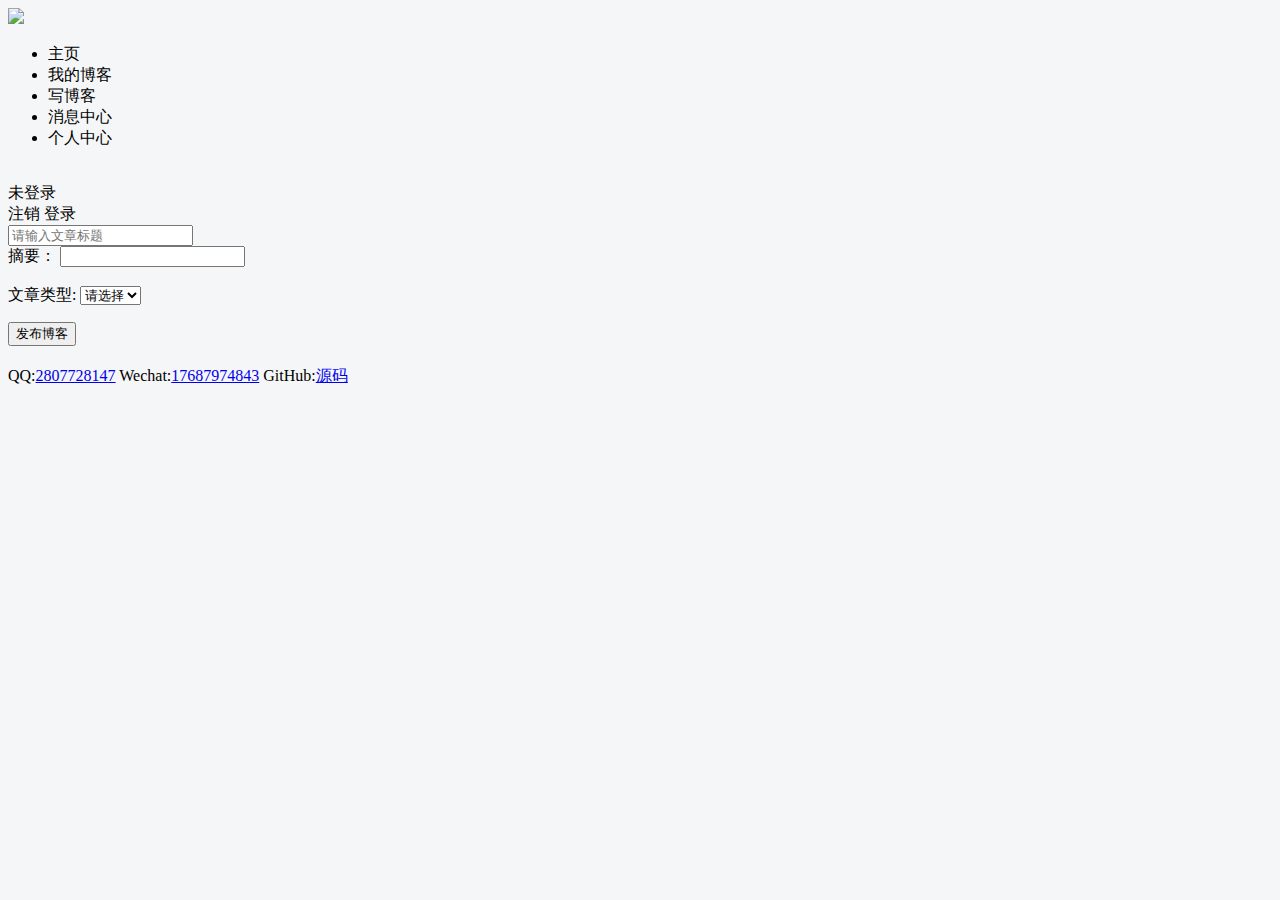
==== src/main/resources/templates/addblog.html @ 6dc7d0d7 "lsj" ====
<!DOCTYPE html>
<html xmlns:th="http://www.thymeleaf.org">
	<head>
		<meta charset="utf-8">
		<title>写博客</title>
	</head>
		<script type="text/javascript">
			
		</script>
		<link href="//at.alicdn.com/t/font_1803890_br7y3itdnoi.css" type="text/css" rel="stylesheet" />
		<link rel="stylesheet" type="text/css" th:href="@{/css/addblog.css}" />
		<link rel="stylesheet" type="text/css" th:href="@{/css/bootstrap-theme.min.css}" />
		<link rel="stylesheet" type="text/css" th:href="@{/css/bootstrap.min.css}" />
		<link rel="stylesheet" type="text/css" th:href="@{/css/public.css}"/>
		<script type="text/javascript" th:src="@{/js/addblog.js}"></script>
		<script type="text/javascript" th:src="@{/js/jquery-1.12.4.js}"></script>
		<script type="text/javascript" th:src="@{/js/bootstrap.min.js}"></script>
		<script type="text/javascript" th:src="@{/js/public.js}"></script>
		<script type="text/javascript" th:src="@{/js/wangEditor.min.js}"></script>
	<body style="background-color: #F5F6F7;">
	<!-- Header -->
	<div id="head">
		<div id="head-logo">
			<img src="img/blog.png" th:src="@{/img/blog.png}" />
		</div>
		<ul id="head-ul">
			<li>主页</li><li>我的博客</li><li>写博客</li><li>消息中心</li><li>个人中心</li>
		</ul>
		<div id="head-user">
			<input type="hidden" name="loginUid" th:value="${session.loginUser?.uid}">
			<div id="head-img">
				<img th:if="${session.loginUser != null}" th:src="@{'/upload/'+${session.loginUser.uimage}}" />
				<img th:src="@{/img/userhead.png}" th:if="${session.loginUser == null}"/>
			</div>
			<span th:if="${session.loginUser != null}" th:text="${session.loginUser?.uname}"></span>
			<span th:if="${session.loginUser == null}">未登录</span>
			<div id="user-login">
				<span th:if="${session.loginUser != null}" class="btn">注销</span>
				<span th:if="${session.loginUser == null}" class="btn">登录</span>
			</div>
		</div>
	</div>
		
		<div class="addb">
			<div class="ti">
				<input type="text" name="btitle" placeholder="请输入文章标题" maxlength="100">
			</div>
		    <div class="dome01"></div>
			<div class="fushu">
				<span>摘要：</span>
				<input type="text" name="">
				<br>
				<br>
				<span>文章类型</span>:
				<select><option>请选择</option><option>Java</option><option>mysql</option><option>框架</option><option>css</option></select>
				<p class="pb_fa"><button class="">发布博客</button> </p>
			</div>
		</div>
		
		<div id="foot" style="margin-top: 20px;">
			<p>
				<span><i class="iconfont icon-qq"></i>QQ:<a href="#">2807728147</a></span>
				<span><i class="iconfont icon-weixin"></i>Wechat:<a href="#">17687974843</a></span>
				<span><i class="iconfont icon-github"></i>GitHub:<a href="https://github.com/lsjdegit/blogsystem.git">源码</a></span>
			</p>
		</div> 
	</body>
	
	
	<script type=text/javascript>
		var E = window.wangEditor;
		var editor = new E('.dome01');
		editor.customConfig.uploadImgServer = '/upload'  // 上传图片到服务器
		// 关闭粘贴样式的过滤
        editor.customConfig.pasteFilterStyle = false;
		editor.create();
	</script>
</html>
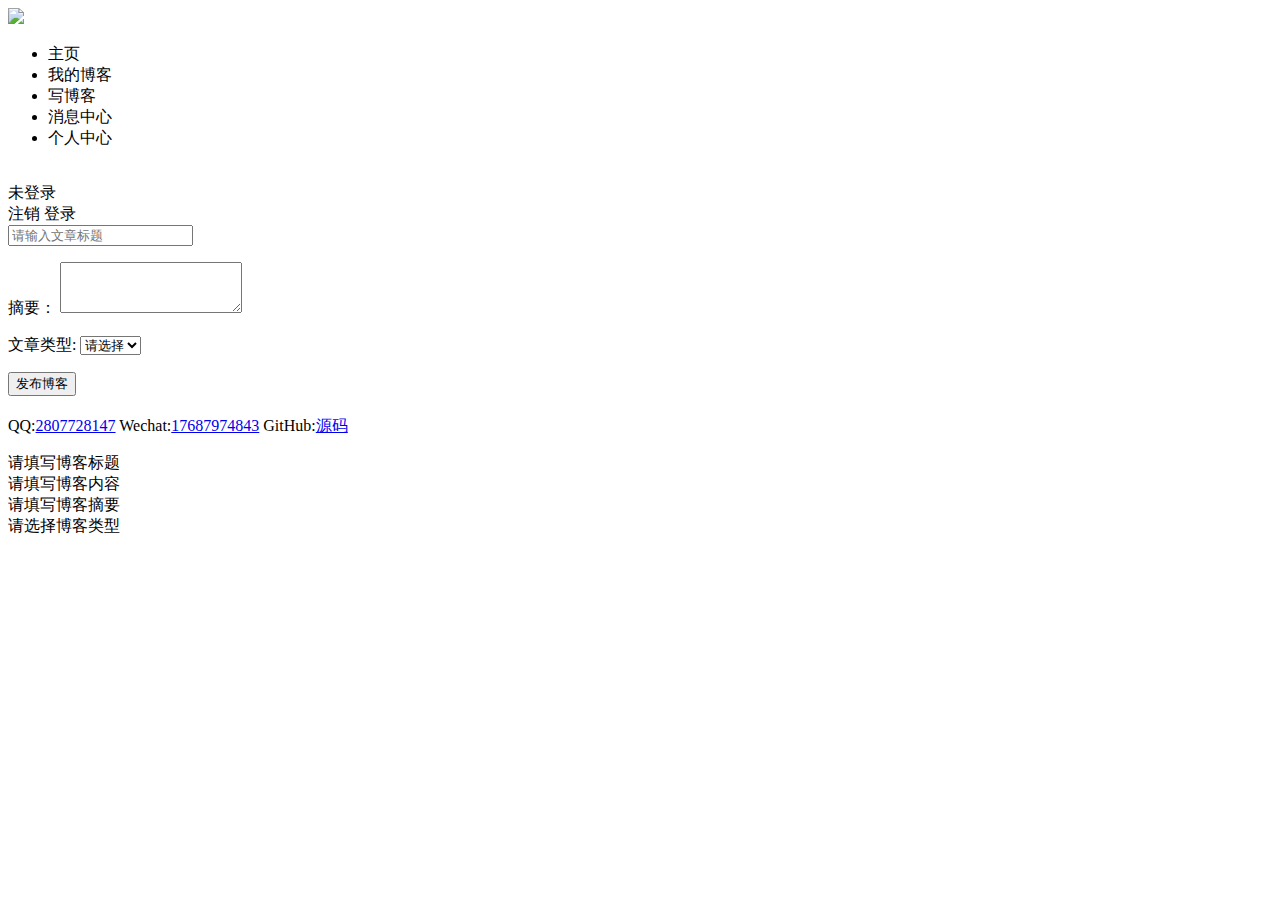
==== commit c577d5e2: "lsj" ====
--- a/src/main/resources/templates/addblog.html
+++ b/src/main/resources/templates/addblog.html
@@ -3,21 +3,21 @@
 	<head>
 		<meta charset="utf-8">
 		<title>写博客</title>
-	</head>
-		<script type="text/javascript">
-			
-		</script>
 		<link href="//at.alicdn.com/t/font_1803890_br7y3itdnoi.css" type="text/css" rel="stylesheet" />
-		<link rel="stylesheet" type="text/css" th:href="@{/css/addblog.css}" />
 		<link rel="stylesheet" type="text/css" th:href="@{/css/bootstrap-theme.min.css}" />
 		<link rel="stylesheet" type="text/css" th:href="@{/css/bootstrap.min.css}" />
 		<link rel="stylesheet" type="text/css" th:href="@{/css/public.css}"/>
-		<script type="text/javascript" th:src="@{/js/addblog.js}"></script>
+		<link rel="stylesheet" type="text/css" th:href="@{/css/addblog.css}" />
 		<script type="text/javascript" th:src="@{/js/jquery-1.12.4.js}"></script>
 		<script type="text/javascript" th:src="@{/js/bootstrap.min.js}"></script>
+		<script type="text/javascript" th:src="@{/js/wangEditor.min.js}"></script>
 		<script type="text/javascript" th:src="@{/js/public.js}"></script>
-		<script type="text/javascript" th:src="@{/js/wangEditor.min.js}"></script>
-	<body style="background-color: #F5F6F7;">
+		<script type="text/javascript" th:src="@{/js/addblog.js}"></script>
+		<script type="text/javascript" th:inline="javascript">
+			var ctxPath = [[@{/}]];
+		</script>
+	</head>
+	<body>
 	<!-- Header -->
 	<div id="head">
 		<div id="head-logo">
@@ -43,17 +43,25 @@
 		
 		<div class="addb">
 			<div class="ti">
-				<input type="text" name="btitle" placeholder="请输入文章标题" maxlength="100">
+				<input class="form-control" type="text" name="btitle" placeholder="请输入文章标题" maxlength="100">
+				<!--<button type="button" class="btn btn-default" data-container="body" data-toggle="popover" data-placement="right" data-content="请填写博客标题"></button>-->
+				<!--<button type="button" class="btn btn-default" data-container="body" data-toggle="popover" data-placement="top" data-content="请多写点内容"></button>-->
 			</div>
 		    <div class="dome01"></div>
-			<div class="fushu">
-				<span>摘要：</span>
-				<input type="text" name="">
-				<br>
-				<br>
-				<span>文章类型</span>:
-				<select><option>请选择</option><option>Java</option><option>mysql</option><option>框架</option><option>css</option></select>
-				<p class="pb_fa"><button class="">发布博客</button> </p>
+			<div class="fushu" >
+				<!--<button type="button" class="btn btn-default" data-container="body" data-toggle="popover" data-placement="right" data-content="请选择博客类型"></button>-->
+				<!--<button type="button" class="btn btn-default" data-container="body" data-toggle="popover" data-placement="right" data-content="请填写博客摘要"></button>-->
+				<p>
+					<span>摘要：</span>
+					<textarea class="form-control" rows="3"></textarea>
+				</p>
+				<span>
+					文章类型:
+				</span>
+				<select class="form-control">
+					<option value="0">请选择</option>
+				</select>
+				<p class="pb_fa"><button class="form-control">发布博客</button> </p>
 			</div>
 		</div>
 		
@@ -63,16 +71,10 @@
 				<span><i class="iconfont icon-weixin"></i>Wechat:<a href="#">17687974843</a></span>
 				<span><i class="iconfont icon-github"></i>GitHub:<a href="https://github.com/lsjdegit/blogsystem.git">源码</a></span>
 			</p>
-		</div> 
+		</div>
+		<div class="popover fade right in" id="popover575669" role="tooltip" style="left: 984.65px; top: 97px;"><div class="arrow"></div><h3 class="popover-title" style="display: none;"></h3><div class="popover-content">请填写博客标题</div></div>
+		<div class="popover fade top in" id="popover748664" role="tooltip" style="left: 1187.86px; top: 117px;"><div class="arrow"></div><h3 class="popover-title" style="display: none;"></h3><div class="popover-content">请填写博客内容</div></div>
+		<div class="popover fade right in" id="popover647756" role="tooltip" style="left: 1030.35px; top: 609px;"><div class="arrow"></div><h3 class="popover-title" style="display: none;"></h3><div class="popover-content">请填写博客摘要</div></div>
+		<div class="popover fade right in" id="popover19436" role="tooltip" style="left: 436.22px; top: 708px;"><div class="arrow"></div><h3 class="popover-title" style="display: none;"></h3><div class="popover-content">请选择博客类型</div></div>
 	</body>
-	
-	
-	<script type=text/javascript>
-		var E = window.wangEditor;
-		var editor = new E('.dome01');
-		editor.customConfig.uploadImgServer = '/upload'  // 上传图片到服务器
-		// 关闭粘贴样式的过滤
-        editor.customConfig.pasteFilterStyle = false;
-		editor.create();
-	</script>
 </html>
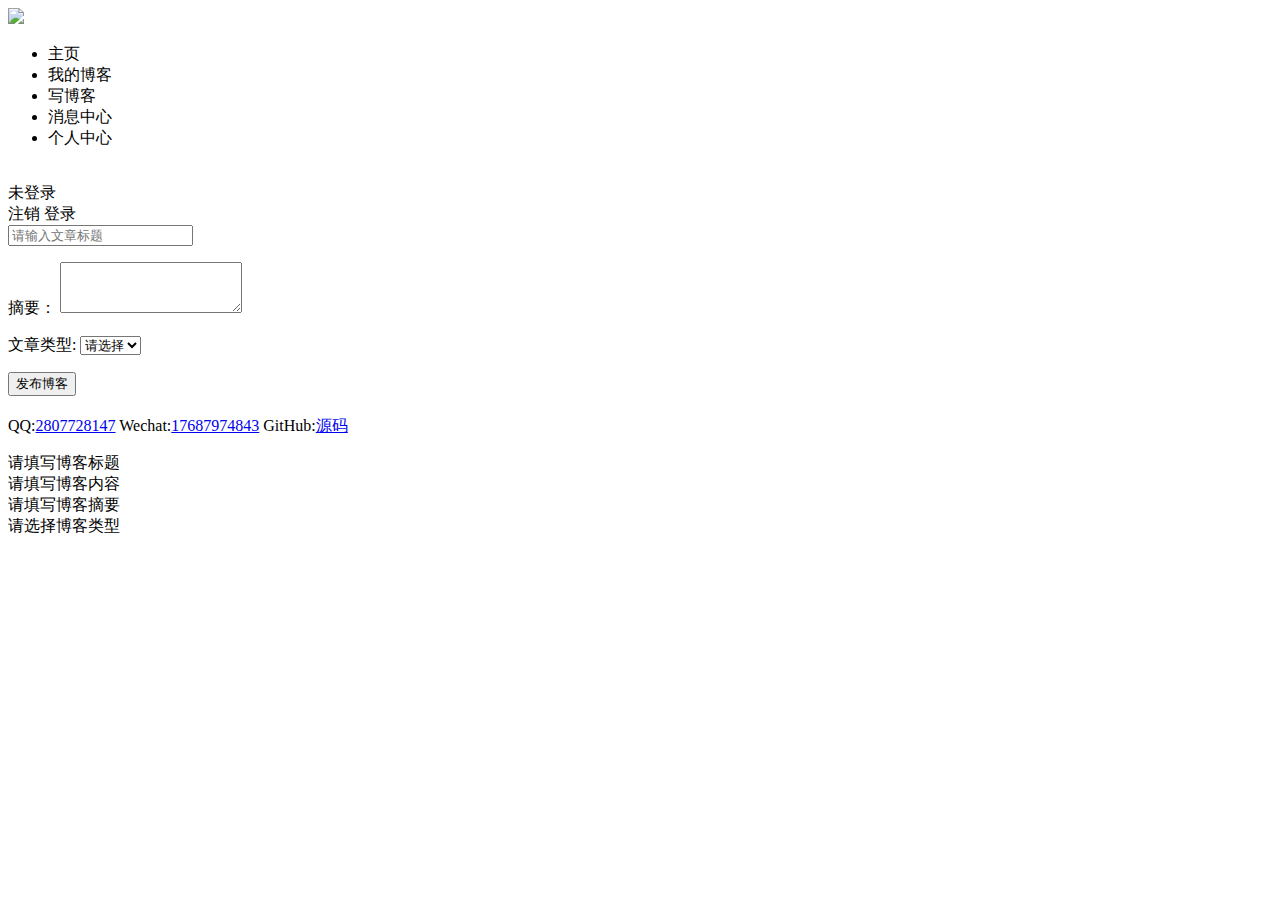
==== commit dc5b06d0: "lsj" ====
--- a/src/main/resources/templates/addblog.html
+++ b/src/main/resources/templates/addblog.html
@@ -47,7 +47,7 @@
 				<!--<button type="button" class="btn btn-default" data-container="body" data-toggle="popover" data-placement="right" data-content="请填写博客标题"></button>-->
 				<!--<button type="button" class="btn btn-default" data-container="body" data-toggle="popover" data-placement="top" data-content="请多写点内容"></button>-->
 			</div>
-		    <div class="dome01"></div>
+		    <div id="dome01" tabindex="999999"></div>
 			<div class="fushu" >
 				<!--<button type="button" class="btn btn-default" data-container="body" data-toggle="popover" data-placement="right" data-content="请选择博客类型"></button>-->
 				<!--<button type="button" class="btn btn-default" data-container="body" data-toggle="popover" data-placement="right" data-content="请填写博客摘要"></button>-->
@@ -73,8 +73,8 @@
 			</p>
 		</div>
 		<div class="popover fade right in" id="popover575669" role="tooltip" style="left: 984.65px; top: 97px;"><div class="arrow"></div><h3 class="popover-title" style="display: none;"></h3><div class="popover-content">请填写博客标题</div></div>
-		<div class="popover fade top in" id="popover748664" role="tooltip" style="left: 1187.86px; top: 117px;"><div class="arrow"></div><h3 class="popover-title" style="display: none;"></h3><div class="popover-content">请填写博客内容</div></div>
-		<div class="popover fade right in" id="popover647756" role="tooltip" style="left: 1030.35px; top: 609px;"><div class="arrow"></div><h3 class="popover-title" style="display: none;"></h3><div class="popover-content">请填写博客摘要</div></div>
-		<div class="popover fade right in" id="popover19436" role="tooltip" style="left: 436.22px; top: 708px;"><div class="arrow"></div><h3 class="popover-title" style="display: none;"></h3><div class="popover-content">请选择博客类型</div></div>
+		<div class="popover fade bottom in" id="popover748664" role="tooltip" style="left: 1187.86px; top: 596px;"><div class="arrow"></div><h3 class="popover-title" style="display: none;"></h3><div class="popover-content">请填写博客内容</div></div>
+		<div class="popover fade right in" id="popover647756" role="tooltip" style="left: 1022.35px; top: 609px;"><div class="arrow"></div><h3 class="popover-title" style="display: none;"></h3><div class="popover-content">请填写博客摘要</div></div>
+		<div class="popover fade right in" id="popover19436" role="tooltip" style="left: 430.22px; top: 708px;"><div class="arrow"></div><h3 class="popover-title" style="display: none;"></h3><div class="popover-content">请选择博客类型</div></div>
 	</body>
 </html>
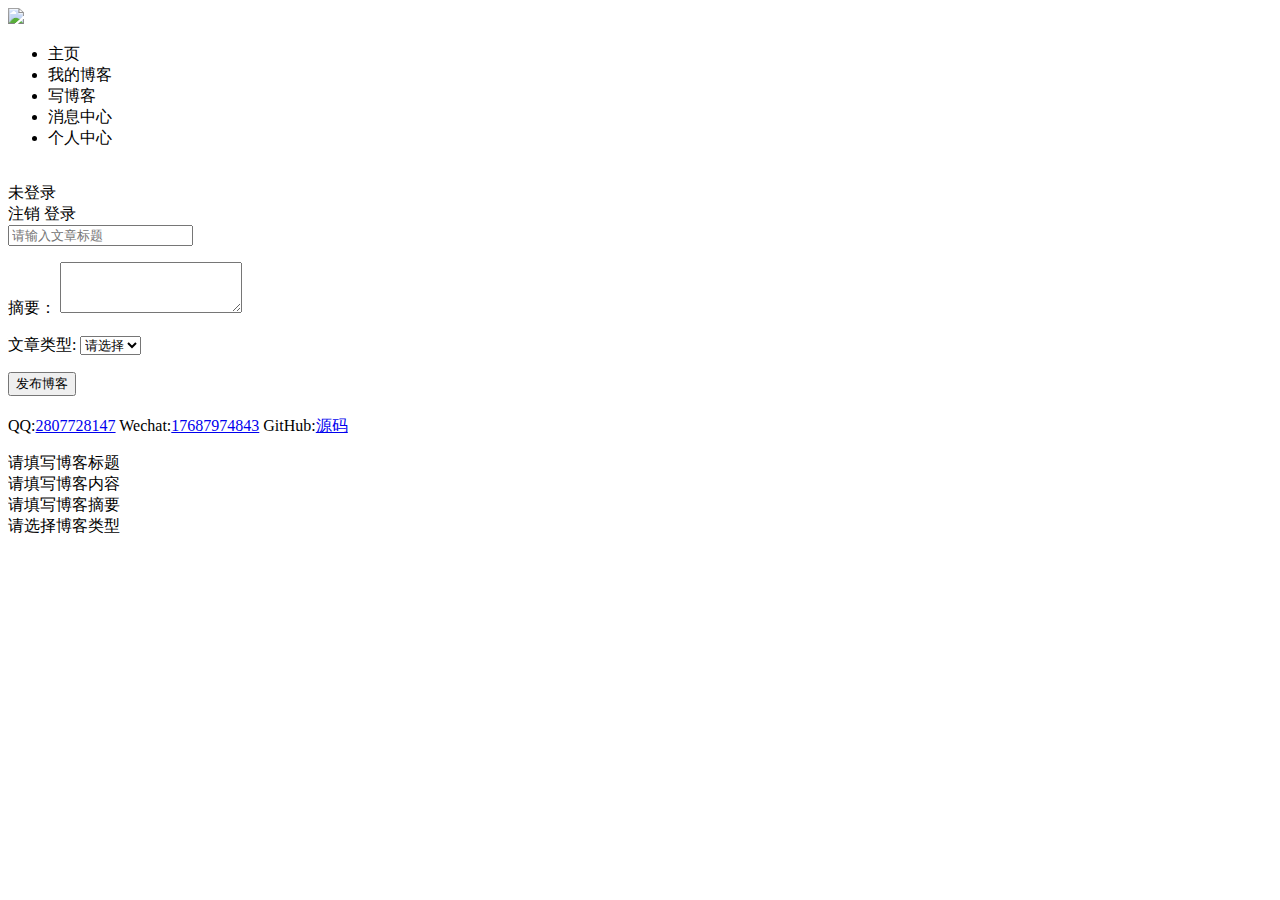
==== commit 647d4b69: "lsj" ====
--- a/src/main/resources/templates/addblog.html
+++ b/src/main/resources/templates/addblog.html
@@ -47,7 +47,7 @@
 				<!--<button type="button" class="btn btn-default" data-container="body" data-toggle="popover" data-placement="right" data-content="请填写博客标题"></button>-->
 				<!--<button type="button" class="btn btn-default" data-container="body" data-toggle="popover" data-placement="top" data-content="请多写点内容"></button>-->
 			</div>
-		    <div id="dome01" tabindex="999999"></div>
+		    <div id="dome01" ></div>
 			<div class="fushu" >
 				<!--<button type="button" class="btn btn-default" data-container="body" data-toggle="popover" data-placement="right" data-content="请选择博客类型"></button>-->
 				<!--<button type="button" class="btn btn-default" data-container="body" data-toggle="popover" data-placement="right" data-content="请填写博客摘要"></button>-->
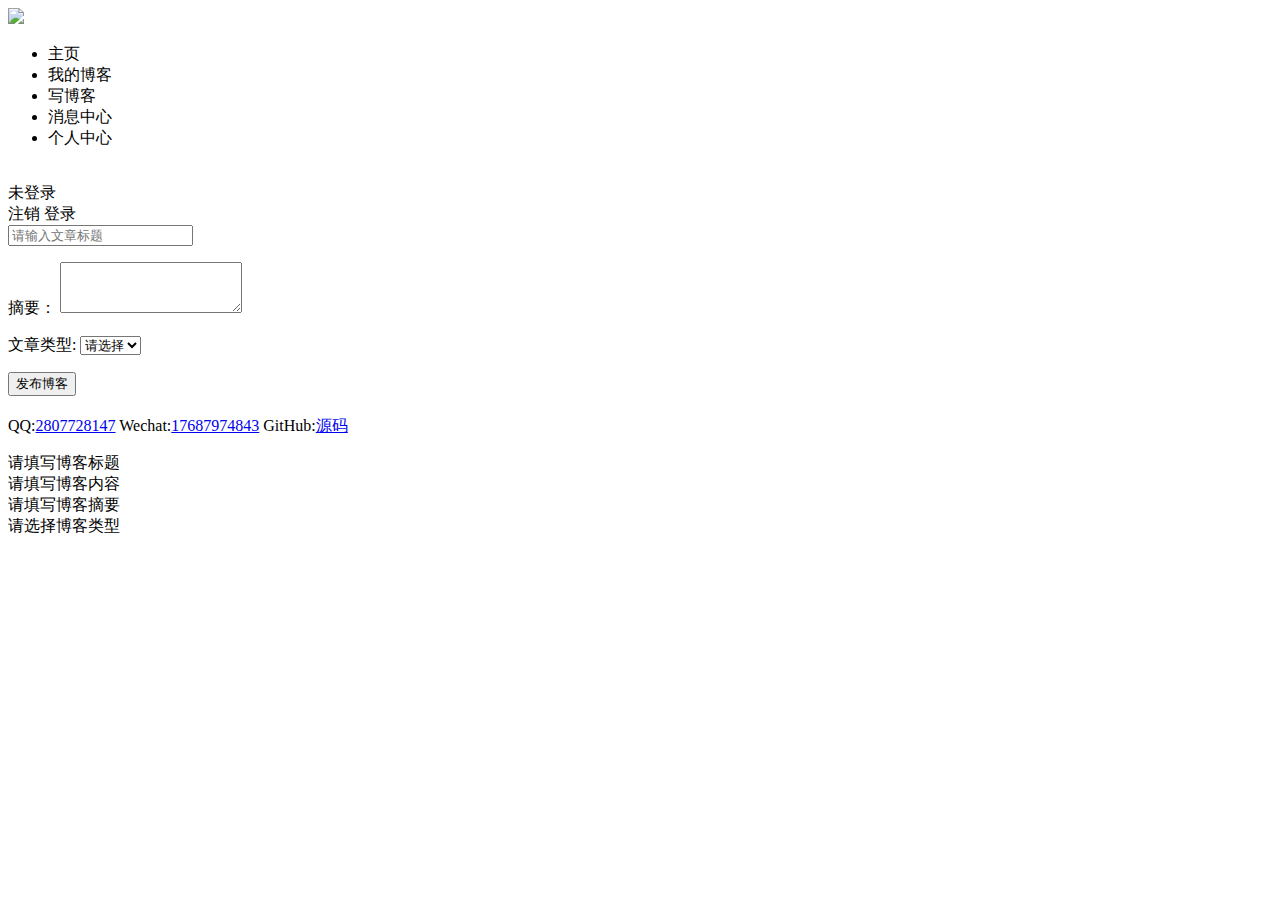
==== commit a5e4baf1: "lsj" ====
--- a/src/main/resources/templates/addblog.html
+++ b/src/main/resources/templates/addblog.html
@@ -43,17 +43,18 @@
 		
 		<div class="addb">
 			<div class="ti">
-				<input class="form-control" type="text" name="btitle" placeholder="请输入文章标题" maxlength="100">
+				<input class="form-control" type="text" name="btitle" placeholder="请输入文章标题" maxlength="100" th:value="${blog?.btitle}">
 				<!--<button type="button" class="btn btn-default" data-container="body" data-toggle="popover" data-placement="right" data-content="请填写博客标题"></button>-->
 				<!--<button type="button" class="btn btn-default" data-container="body" data-toggle="popover" data-placement="top" data-content="请多写点内容"></button>-->
 			</div>
-		    <div id="dome01" ></div>
+		    <div id="demo01"></div>
+			<input type="hidden" th:value="${blog?.bcontent}"/>
 			<div class="fushu" >
 				<!--<button type="button" class="btn btn-default" data-container="body" data-toggle="popover" data-placement="right" data-content="请选择博客类型"></button>-->
 				<!--<button type="button" class="btn btn-default" data-container="body" data-toggle="popover" data-placement="right" data-content="请填写博客摘要"></button>-->
 				<p>
 					<span>摘要：</span>
-					<textarea class="form-control" rows="3"></textarea>
+					<textarea class="form-control" rows="3" th:text="${blog?.babstract}"></textarea>
 				</p>
 				<span>
 					文章类型:
@@ -61,6 +62,8 @@
 				<select class="form-control">
 					<option value="0">请选择</option>
 				</select>
+				<input th:if="${blog eq null}" type="hidden" value="0"/>
+				<input th:if="${blog != null}" type="hidden" th:value="${blog?.btid}"/>
 				<p class="pb_fa"><button class="form-control">发布博客</button> </p>
 			</div>
 		</div>
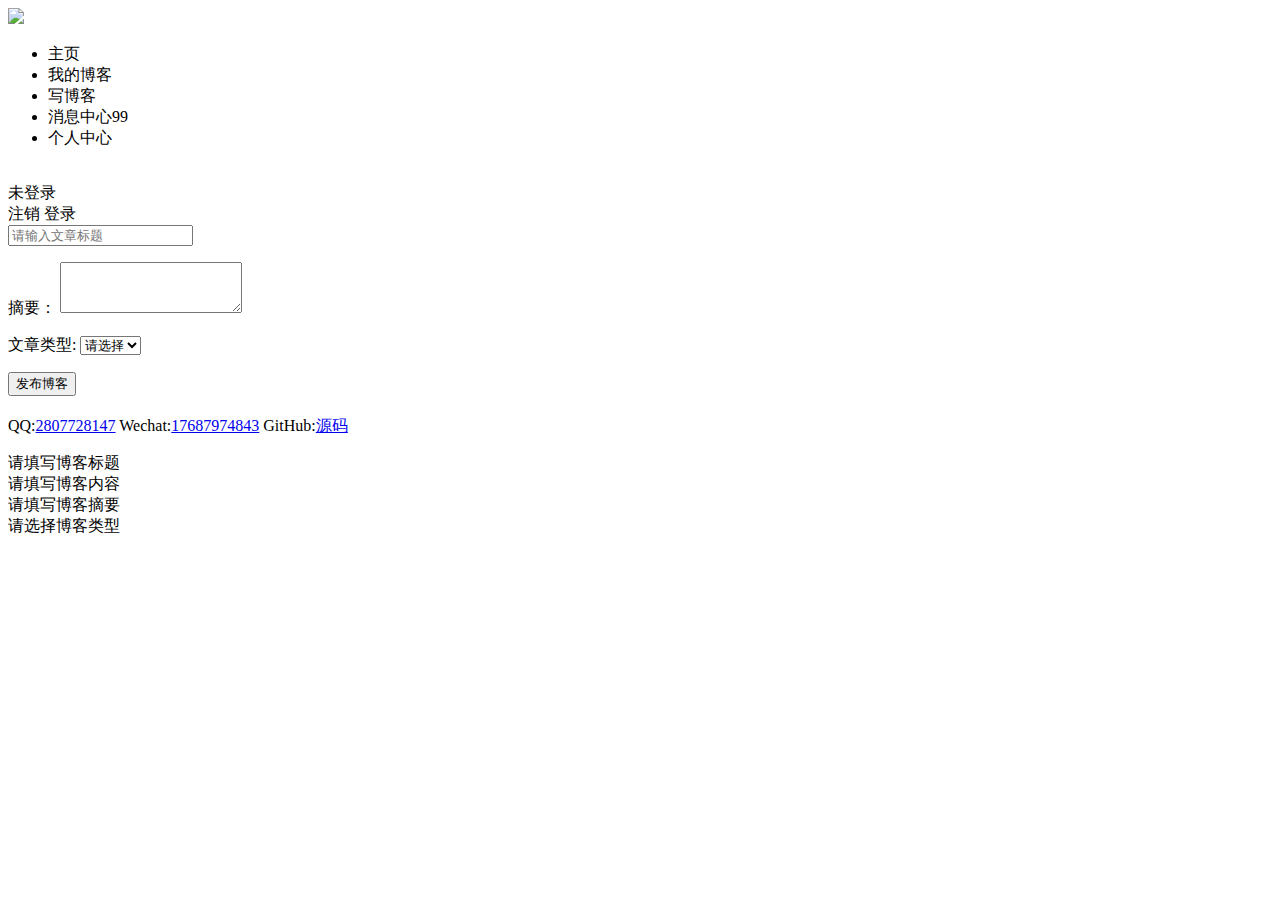
==== commit 7c3b32f3: "lsj" ====
--- a/src/main/resources/templates/addblog.html
+++ b/src/main/resources/templates/addblog.html
@@ -24,7 +24,7 @@
 			<img src="img/blog.png" th:src="@{/img/blog.png}" />
 		</div>
 		<ul id="head-ul">
-			<li>主页</li><li>我的博客</li><li>写博客</li><li>消息中心</li><li>个人中心</li>
+			<li>主页</li><li>我的博客</li><li>写博客</li><li>消息中心<span class="msgcount">99</span></li><li>个人中心</li>
 		</ul>
 		<div id="head-user">
 			<input type="hidden" name="loginUid" th:value="${session.loginUser?.uid}">
